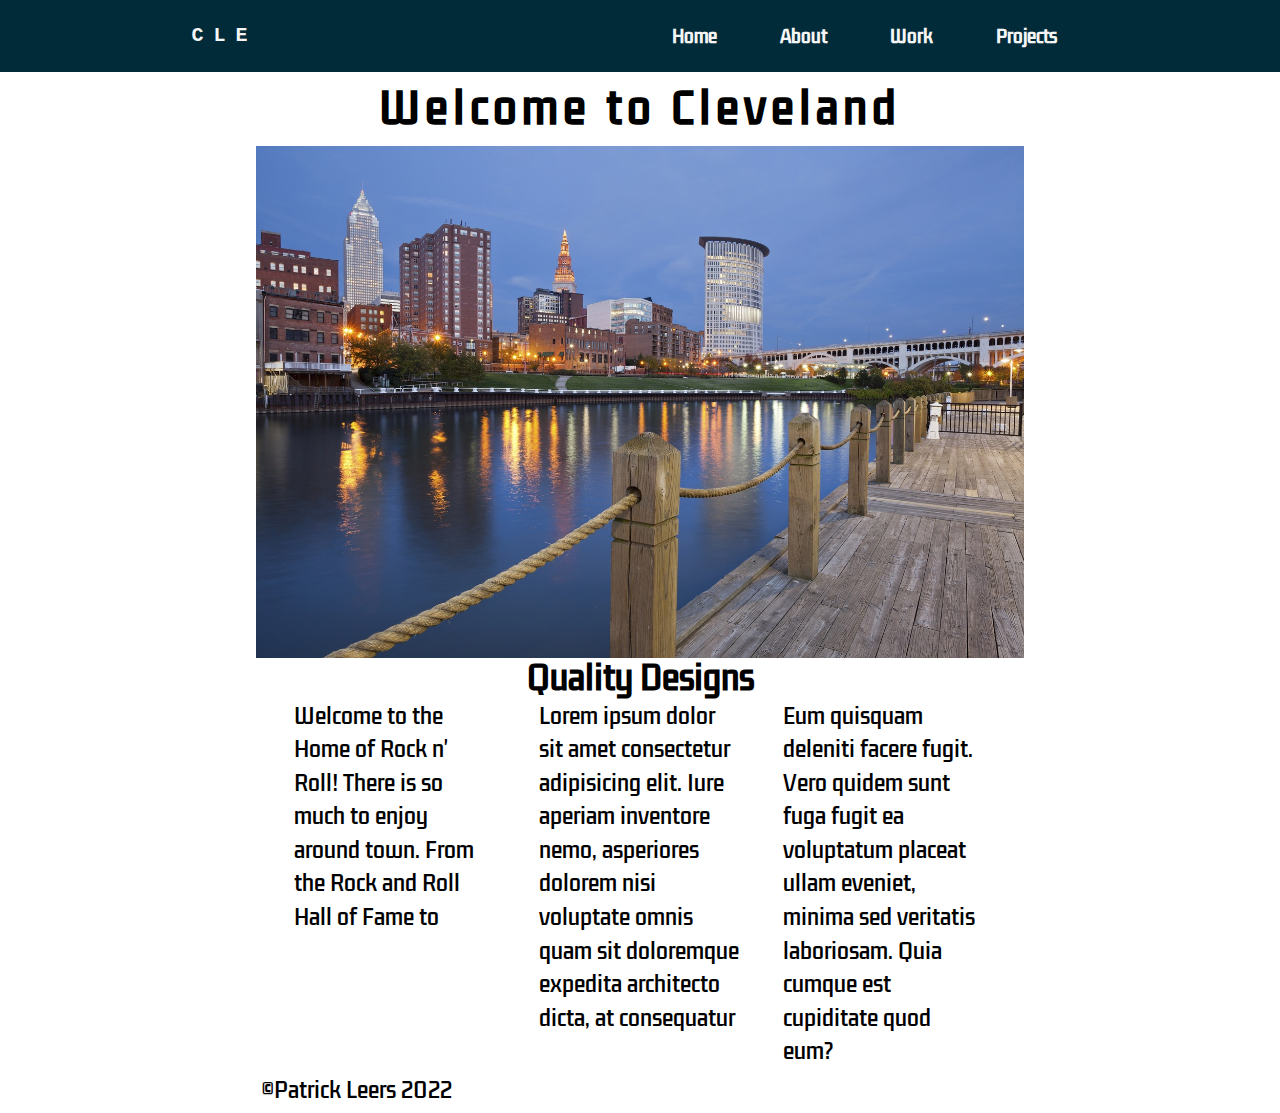
==== index.html @ 3270d094 "Update index.html" ====
<!DOCTYPE html>
<html lang="en">
  <head>
    <meta charset="utf-8" />
    <title>Home</title>
  
    <meta name="viewport" content="width=device-width, initial-scale=1, minimum-scale=1">

    <link rel="stylesheet" href="CSS/main.css" />
    <link rel="stylesheet" href="CSS/grid.css" />
    <link rel="stylesheet" href="CSS/transitions.css" />

    <link rel="preconnect" href="https://fonts.googleapis.com" />
    <link rel="preconnect" href="https://fonts.gstatic.com" crossorigin />
    <link
      href="https://fonts.googleapis.com/css2?family=Kdam+Thmor+Pro&family=Roboto&display=swap"
      rel="stylesheet"
    />
  </head>
  <body class="parent">
    <nav>
      <div class="logo">
        <h4>CLE</h4>
      </div>
      <ul class="nav-links">
        <li>
          <a href="#">Home</a>
        </li>
        <li>
          <a href="#">About</a>
        </li>
        <li>
          <a href="#">Work</a>
        </li>
        <li>
          <a href="#">Projects</a>
        </li>
      </ul>
      <div class="burger">
        <div class="line1"></div>
        <div class="line2"></div>
        <div class="line3"></div>
      </div>
    </nav>

    <div class="main">
      <section>
        <div class="intro">
          <h1 class="head">Welcome to Cleveland</h1>
        </div>

        <div class="img1">
          <img
            src="images/cleveland_ohio_skyline.jpg"
            class="img1"
            alt="cleveland">
        </div>
      </section>
      
      <section>
        <div class="container">
          <h2 class="text-center">Quality Designs</h2>
          <div class="split">
            <div>
              <p>
                Welcome to the Home of Rock n' Roll! There is so much to enjoy
                around town. From the Rock and Roll Hall of Fame to
              </p>
            </div>
            <div>
              <p>
                Lorem ipsum dolor sit amet consectetur adipisicing elit. Iure
                aperiam inventore nemo, asperiores dolorem nisi voluptate omnis
                quam sit doloremque expedita architecto dicta, at consequatur
              </p>
            </div>
            <div>
              <p>
                Eum quisquam deleniti facere fugit. Vero quidem sunt fuga fugit
                ea voluptatum placeat ullam eveniet, minima sed veritatis
                laboriosam. Quia cumque est cupiditate quod eum?
              </p>
            </div>
          </div>
        </div>
        
        <div class="footer">
          &copy;Patrick Leers 2022
        </div>
      </section>
    

    


    <script src="scripts/main.js"></script>
  </body>
</html>
---- CSS/main.css ----
:root {
  --clr-primary-: rgb(87, 64, 171);
  --clr-light-: rgb(144, 127, 205);
  --clr-head-: #022b3a;
  --ff-primary-: "roboto";
  --ff-head-: "Kdam Thmor Pro";
}

*,
*::before,
*::after {
  box-sizing: border-box;
  margin: 0;
  padding: 0;
}

body,
h1,
h2,
h3,
p {
  margin: 0;
  padding: 0;
}
h1,
h2,
h3 {
  line-height: 1;
}
.container {
  margin-inline: auto;
  width: min(90%, 70.5rem);
  align-content: center;
  margin-top: 5px;
}
body {
  font-family: var(--ff-primary-);
  font-size: 1.3125rem;
  line-height: 1.6;
}
.text-center {
  text-align: center;
  margin-bottom: 5px;
}
.nav-links ul {
  list-style-type: none;
  margin: 0;
  padding: 10px 0 0 0;
}
img {
  display: block;
  max-width: 100%;
}
.head {
  letter-spacing: 5px;
}
.nav-links li {
  display: inline;
  margin: 0;
  padding: 0;
  line-height: 0;
  font-family: var(--ff-head-);
}
section {
  padding: 3rem 0s;
}
.intro {
  font-family: var(--ff-head-);
  color: black;
  text-align: center;
  padding: 1rem;
  margin: 0;
}
.burger {
  display: none;
}
.burger div {
  width: 25px;
  height: 3px;
  background-color: whitesmoke;
  margin: 5px;
}
nav {
  display: flex;
  justify-content: space-around;
  align-items: center;
  min-height: 8vh;
  background-color: #022b3a;
  font-family: monospace;
}

.nav-links {
  display: flex;
  justify-content: space-around;
  width: 35%;
  z-index: 1;
}
.nav-links a {
  color: whitesmoke;
  transition: all 450ms ease-in;
  text-decoration: none;
  font-weight: bold;
  font-size: 17px;
}
.logo {
  color: whitesmoke;
  text-transform: uppercase;
  letter-spacing: 10px;
  font-size: 20px;
}
.main {
  padding: 0;
  margin: 0;
  font-family: var(--ff-head-);
  overflow-x: hidden;
}
.img1 {
  margin: 0;
  padding: 0;
  font-family: var(--ff-primary-);
  display: block;
  margin-left: auto;
  margin-right: auto;
}
#lad {
  z-index: 1;
  color: black;
  border: black solid;
}
#rad {
  z-index: 1;
  color: black;
  border: black dashed;
  display: flex;
}
.lside {
  background-color: white;
  margin: 0;
  padding: 0;
  font-family: var(--ff-primary-);
}
.rside {
  background-color: white;
  margin: 0;
  padding: 0;
  font-family: var(--ff-primary-);
}
.footer {
  margin: 5px;
}

.bg-light {
  background-color: var(--clr-head-);
}
.bg-primary {
  background-color: var(--clr-primary-);
}

.split {
  display: flex;
  flex-direction: column;
}
@media (min-width: 40em) {
  .split {
    flex-direction: row;
  }

  .split > * {
    flex-basis: 100%;
  }

  .split > * + * {
    margin-left: 2em;
  }
}

.split > * {
  flex-basis: 100%;
}

.split > * + * {
  margin-left: 2em;
}

.container--narrow {
  max-width: 34rem;
}

@media screen and (max-width: 700px) {
  body {
    overflow-x: hidden;
  }
  .nav-links {
    position: absolute;
    right: 0px;
    height: 92vh;
    top: 8vh;
    display: flex;
    flex-direction: column;
    align-items: center;
    background-color: #022b3a;
    transform: translateX(100%);
    transition: transform 500ms ease-in;
  }
  .nav-links li {
    opacity: 100%;
  }
  .burger {
    display: block;
    cursor: pointer;
  }
}

.nav-active {
  transform: translateX(0%);
}

@keyframes navLinkFade {
  from {
    opacity: 0;
    transform: translateX(50px);
  }
  to {
    opacity: 1;
    transform: translateX(0px);
  }
}
---- CSS/grid.css ----
@media screen and (min-width: 700px) {
  .parent {
    display: grid;
    grid-template-columns: repeat(5, 1fr);
    grid-template-rows: 50px, repeat(5, 1fr);
  }
}
/*If four <grid-line> values are specified, grid-row-start is set to the first value, grid-column-start is set to the second value, grid-row-end is set to the third value, and grid-column-end is set to the fourth value.*/

nav {
  grid-area: 1 / 1 / 2 / 6;
}
.main {
  grid-area: 2 / 2 / 6 / 5;
}
.lside {
  grid-area: 2 / 1 / 6 / 1;
}
.rside {
  grid-area: 2/ 5 / 6 / 5;
}
---- CSS/transitions.css ----
nav ul :hover {
  color: rgb(72, 94, 193);
  transition: all 450ms ease-in;
}
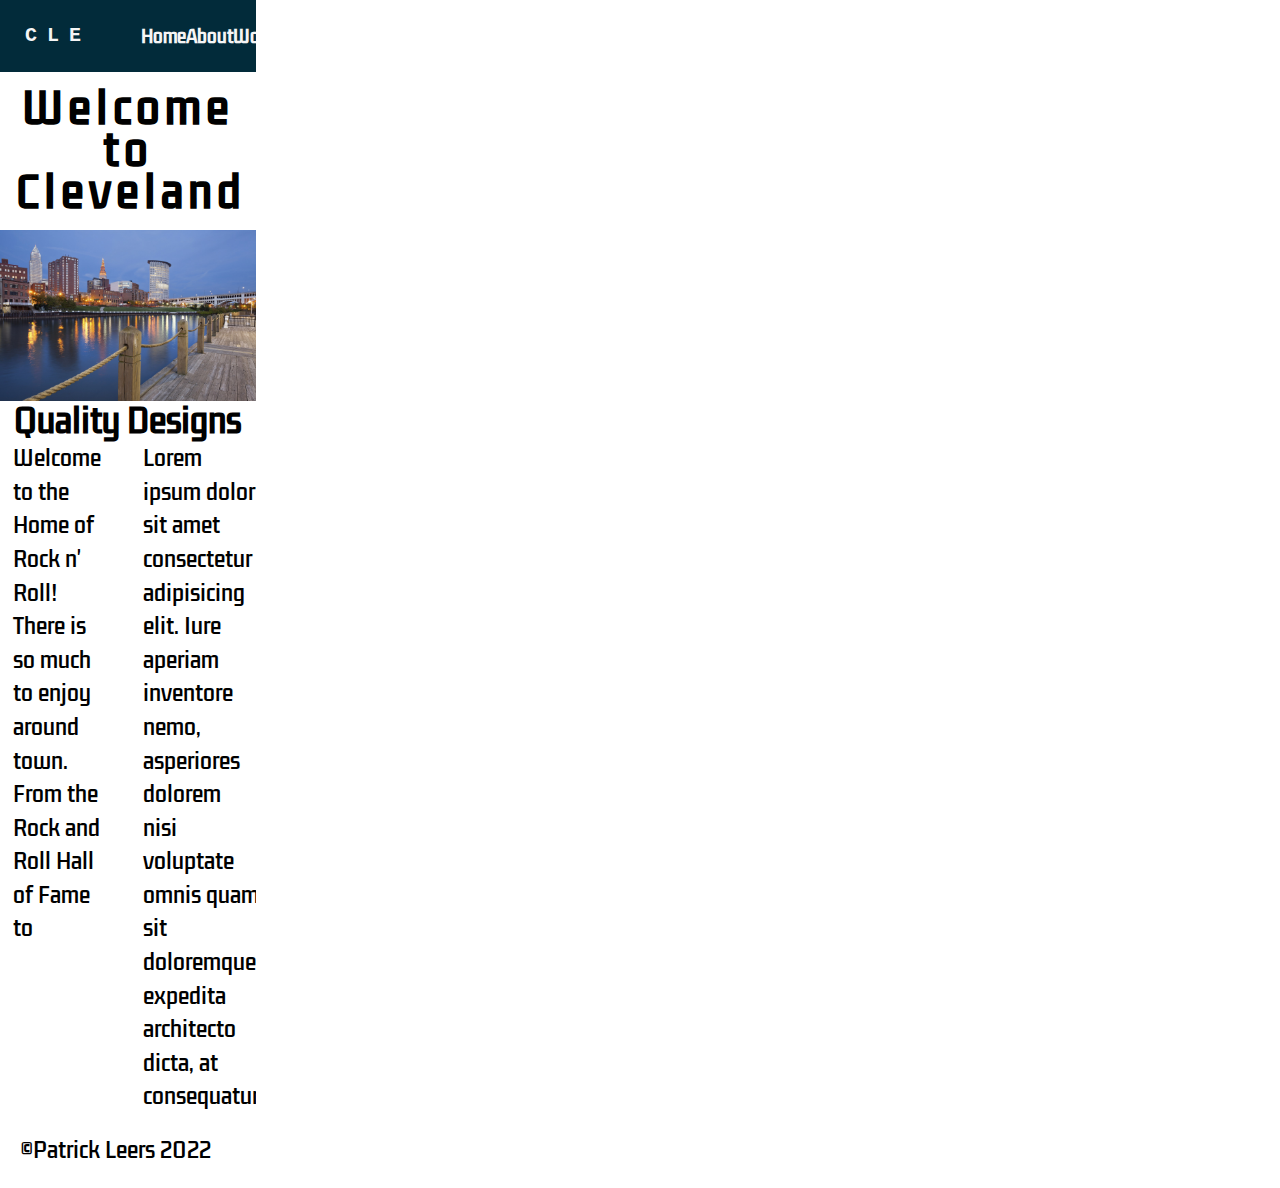
==== commit bfbbeff6: "fix pls" ====
--- a/index.html
+++ b/index.html
@@ -3,8 +3,8 @@
   <head>
     <meta charset="utf-8" />
     <title>Home</title>
-  
-    <meta name="viewport" content="width=device-width, initial-scale=1, minimum-scale=1">
+    <meta name="viewport" content="width=device-width, initial-scale=1" />
+    
 
     <link rel="stylesheet" href="CSS/main.css" />
     <link rel="stylesheet" href="CSS/grid.css" />
@@ -18,9 +18,10 @@
     />
   </head>
   <body class="parent">
+  <div class="wrapper">
     <nav>
       <div class="logo">
-        <h4>CLE</h4>
+        <h4 class="cle">CLE</h4>
       </div>
       <ul class="nav-links">
         <li>
@@ -88,7 +89,7 @@
           &copy;Patrick Leers 2022
         </div>
       </section>
-    
+    </div>
 
     
 
--- a/CSS/main.css
+++ b/CSS/main.css
@@ -13,7 +13,15 @@
   margin: 0;
   padding: 0;
 }
-
+.parent {
+  overflow-x: hidden;
+  position: absolute;
+}
+html,
+body,
+.wrapper {
+  overflow-x: hidden;
+}
 body,
 h1,
 h2,
@@ -146,7 +154,9 @@
   font-family: var(--ff-primary-);
 }
 .footer {
-  margin: 5px;
+  margin: 10px;
+  padding: 10px;
+  display: block;
 }
 
 .bg-light {
--- a/CSS/grid.css
+++ b/CSS/grid.css
@@ -19,3 +19,7 @@
 .rside {
   grid-area: 2/ 5 / 6 / 5;
 }
+.footer {
+  grid-column: 1;
+  grid-row: 5;
+}
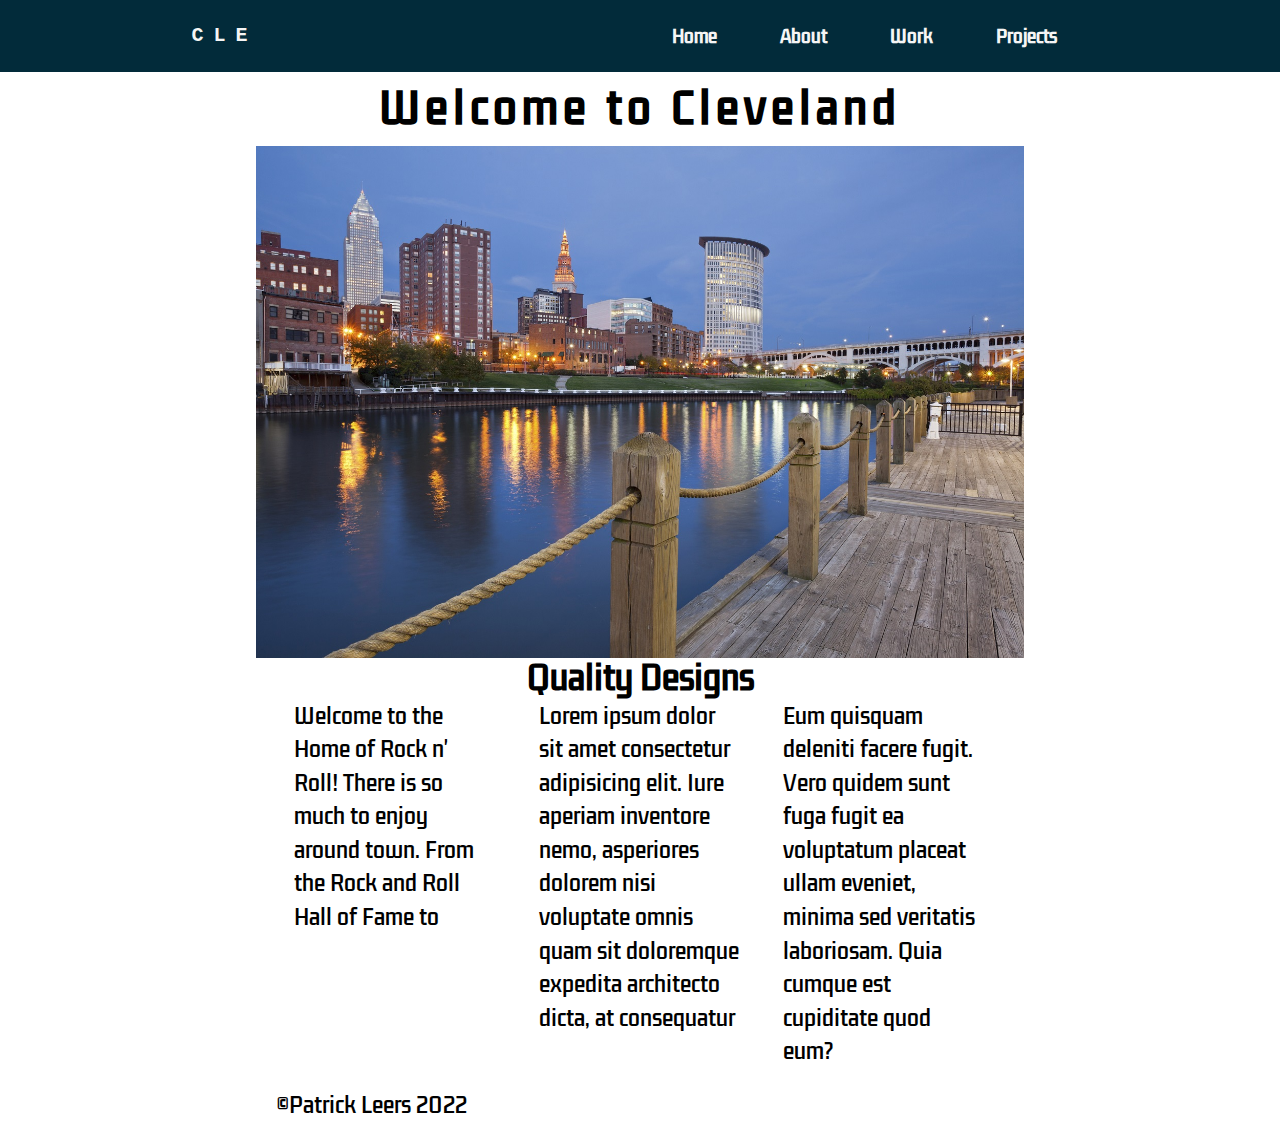
==== commit 46e89e2c: "sa" ====
--- a/index.html
+++ b/index.html
@@ -18,7 +18,6 @@
     />
   </head>
   <body class="parent">
-  <div class="wrapper">
     <nav>
       <div class="logo">
         <h4 class="cle">CLE</h4>
@@ -89,7 +88,6 @@
           &copy;Patrick Leers 2022
         </div>
       </section>
-    </div>
 
     
 
--- a/CSS/main.css
+++ b/CSS/main.css
@@ -15,12 +15,7 @@
 }
 .parent {
   overflow-x: hidden;
-  position: absolute;
-}
-html,
-body,
-.wrapper {
-  overflow-x: hidden;
+  position: relative;
 }
 body,
 h1,
@@ -156,7 +151,6 @@
 .footer {
   margin: 10px;
   padding: 10px;
-  display: block;
 }
 
 .bg-light {
--- a/CSS/grid.css
+++ b/CSS/grid.css
@@ -19,7 +19,3 @@
 .rside {
   grid-area: 2/ 5 / 6 / 5;
 }
-.footer {
-  grid-column: 1;
-  grid-row: 5;
-}
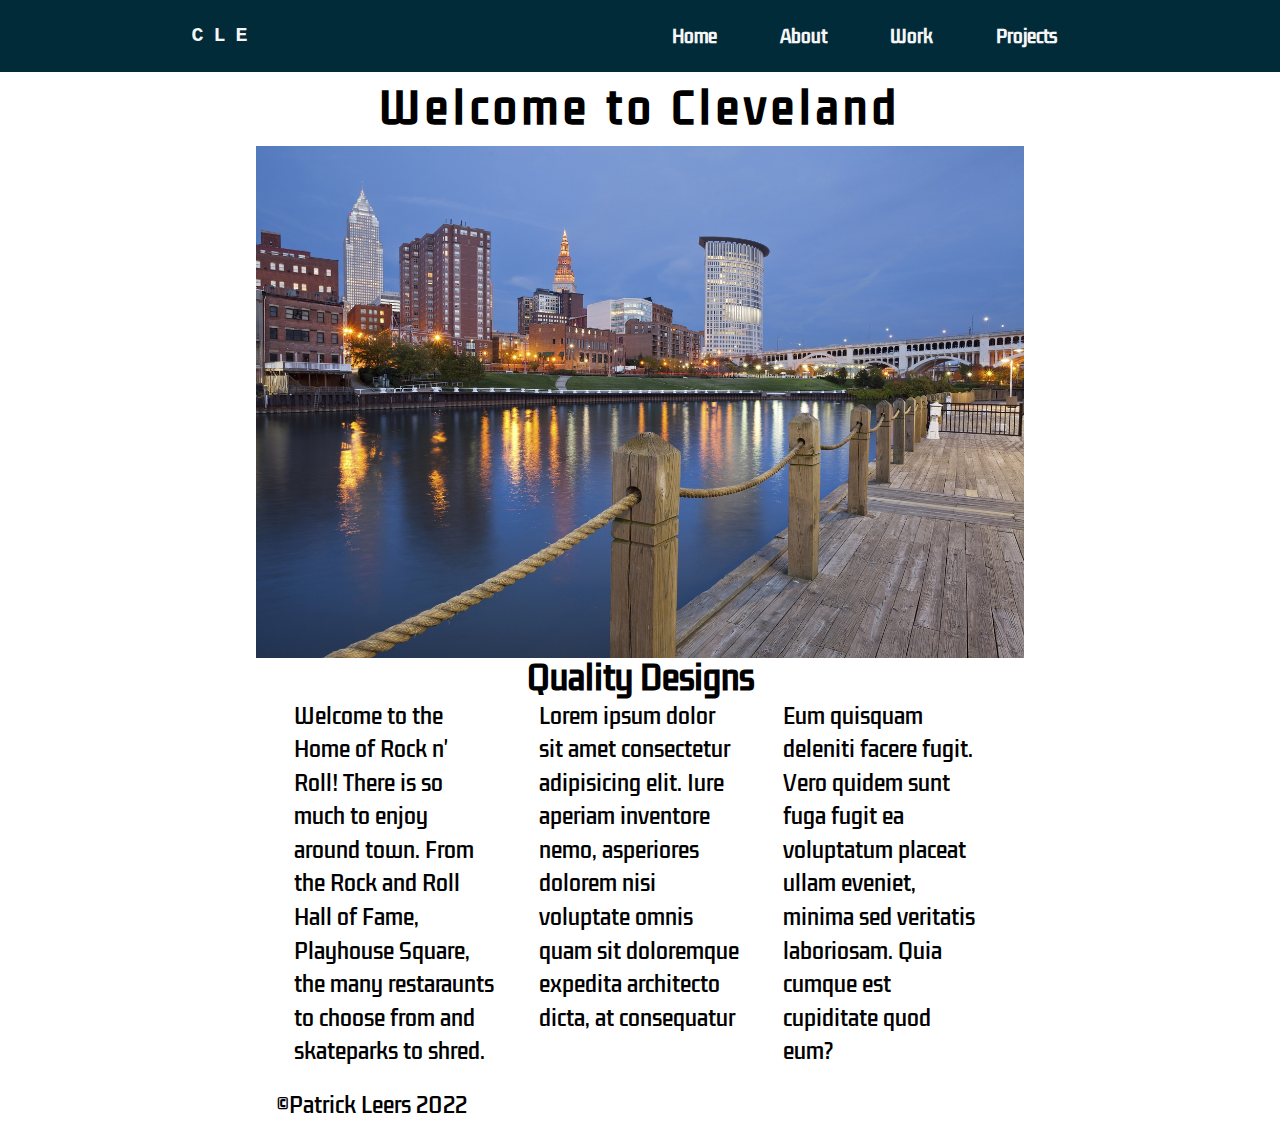
==== commit b503f766: "Update index.html" ====
--- a/index.html
+++ b/index.html
@@ -62,20 +62,20 @@
           <h2 class="text-center">Quality Designs</h2>
           <div class="split">
             <div>
-              <p>
+              <p class="card1">
                 Welcome to the Home of Rock n' Roll! There is so much to enjoy
-                around town. From the Rock and Roll Hall of Fame to
+                around town. From the Rock and Roll Hall of Fame, Playhouse Square, the many restaraunts to choose from and skateparks to shred. 
               </p>
             </div>
             <div>
-              <p>
+              <p class="card2">
                 Lorem ipsum dolor sit amet consectetur adipisicing elit. Iure
                 aperiam inventore nemo, asperiores dolorem nisi voluptate omnis
                 quam sit doloremque expedita architecto dicta, at consequatur
               </p>
             </div>
             <div>
-              <p>
+              <p class="card3">
                 Eum quisquam deleniti facere fugit. Vero quidem sunt fuga fugit
                 ea voluptatum placeat ullam eveniet, minima sed veritatis
                 laboriosam. Quia cumque est cupiditate quod eum?
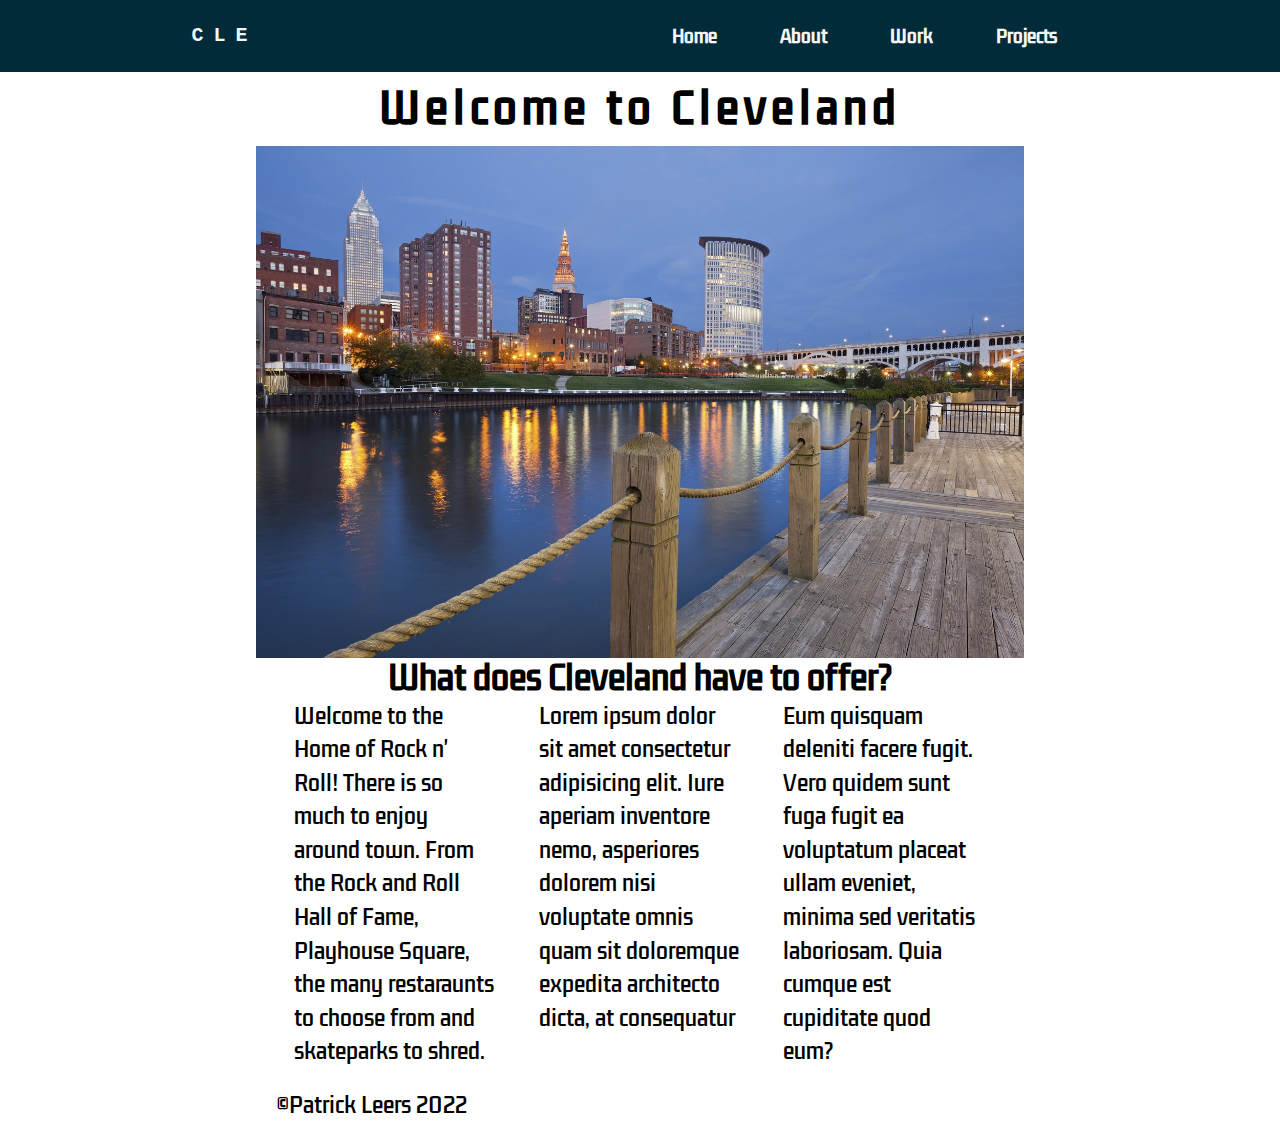
==== commit 8e98cc1d: "33" ====
--- a/index.html
+++ b/index.html
@@ -59,7 +59,7 @@
       
       <section>
         <div class="container">
-          <h2 class="text-center">Quality Designs</h2>
+          <h2 class="text-center">What does Cleveland have to offer?</h2>
           <div class="split">
             <div>
               <p class="card1">
--- a/CSS/main.css
+++ b/CSS/main.css
@@ -16,6 +16,7 @@
 .parent {
   overflow-x: hidden;
   position: relative;
+  touch-action: pan-y pinch-zoom;
 }
 body,
 h1,
@@ -191,7 +192,8 @@
 }
 
 @media screen and (max-width: 700px) {
-  body {
+  body,
+  html {
     overflow-x: hidden;
   }
   .nav-links {
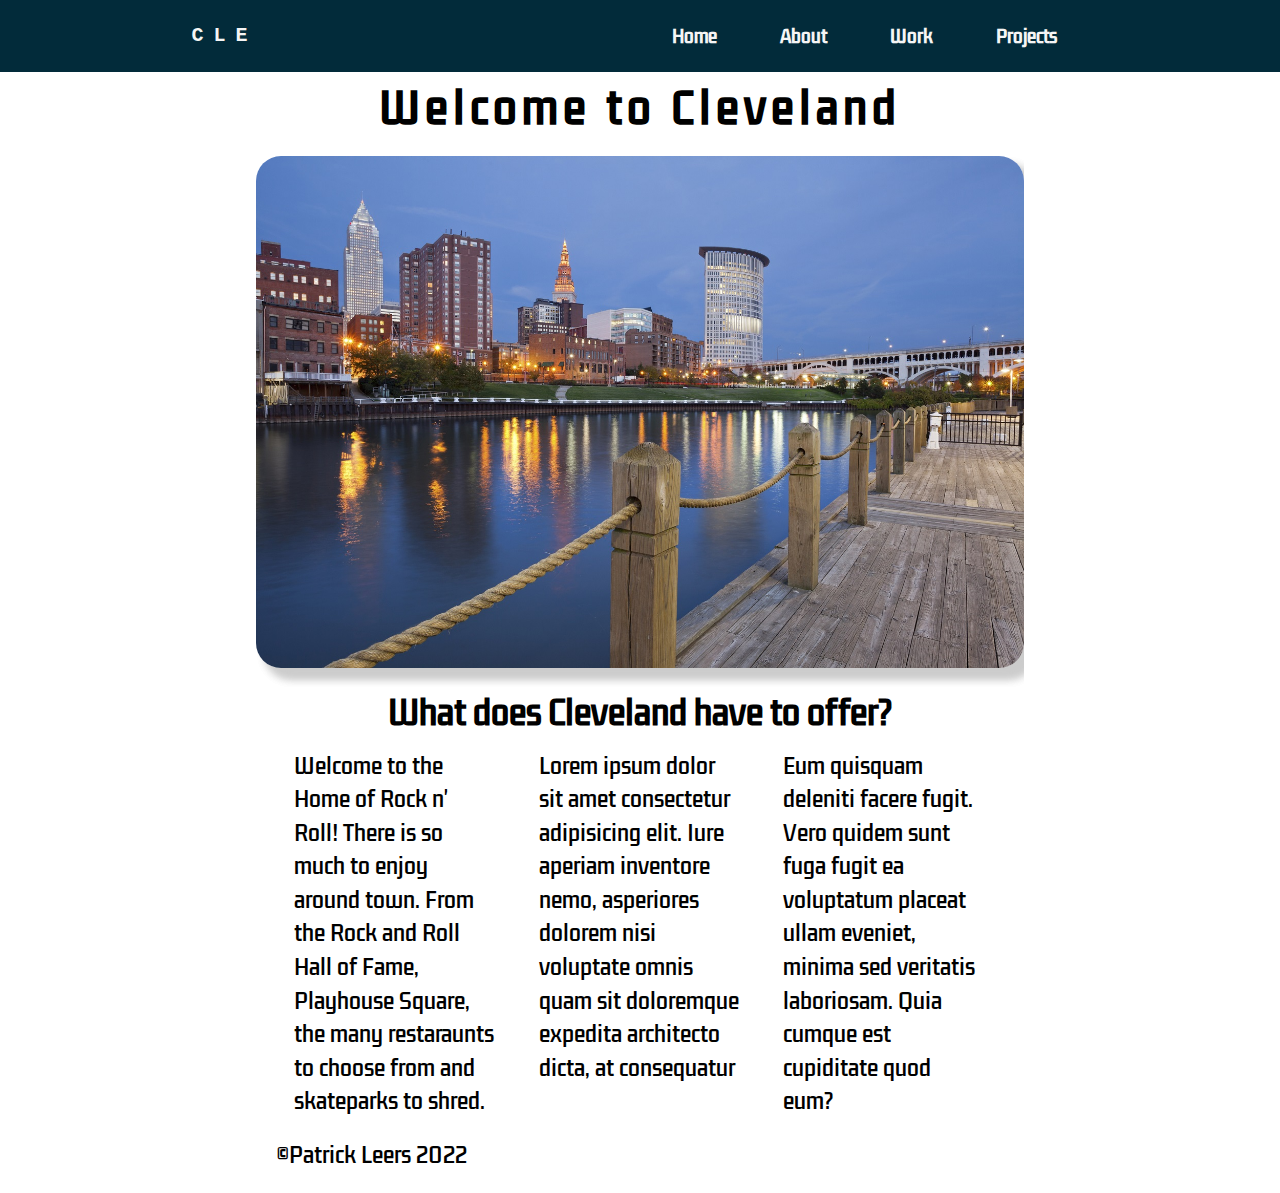
==== commit ce7f09ef: "asd" ====
--- a/index.html
+++ b/index.html
@@ -59,7 +59,7 @@
       
       <section>
         <div class="container">
-          <h2 class="text-center">What does Cleveland have to offer?</h2>
+          <h2 class="text-center, mainhead">What does Cleveland have to offer?</h2>
           <div class="split">
             <div>
               <p class="card1">
--- a/CSS/main.css
+++ b/CSS/main.css
@@ -42,10 +42,7 @@
   font-size: 1.3125rem;
   line-height: 1.6;
 }
-.text-center {
-  text-align: center;
-  margin-bottom: 5px;
-}
+
 .nav-links ul {
   list-style-type: none;
   margin: 0;
@@ -119,17 +116,25 @@
   overflow-x: hidden;
 }
 .img1 {
-  margin: 0;
-  padding: 0;
+  margin: 10px;
+  padding: 0px;
   font-family: var(--ff-primary-);
   display: block;
   margin-left: auto;
   margin-right: auto;
-}
+  box-shadow: 10px 10px 10px #ccc;
+  border-radius: 25px;
+}
+
 #lad {
   z-index: 1;
   color: black;
   border: black solid;
+}
+.mainhead {
+  padding: 10px;
+  margin: 10px;
+  text-align: center;
 }
 #rad {
   z-index: 1;
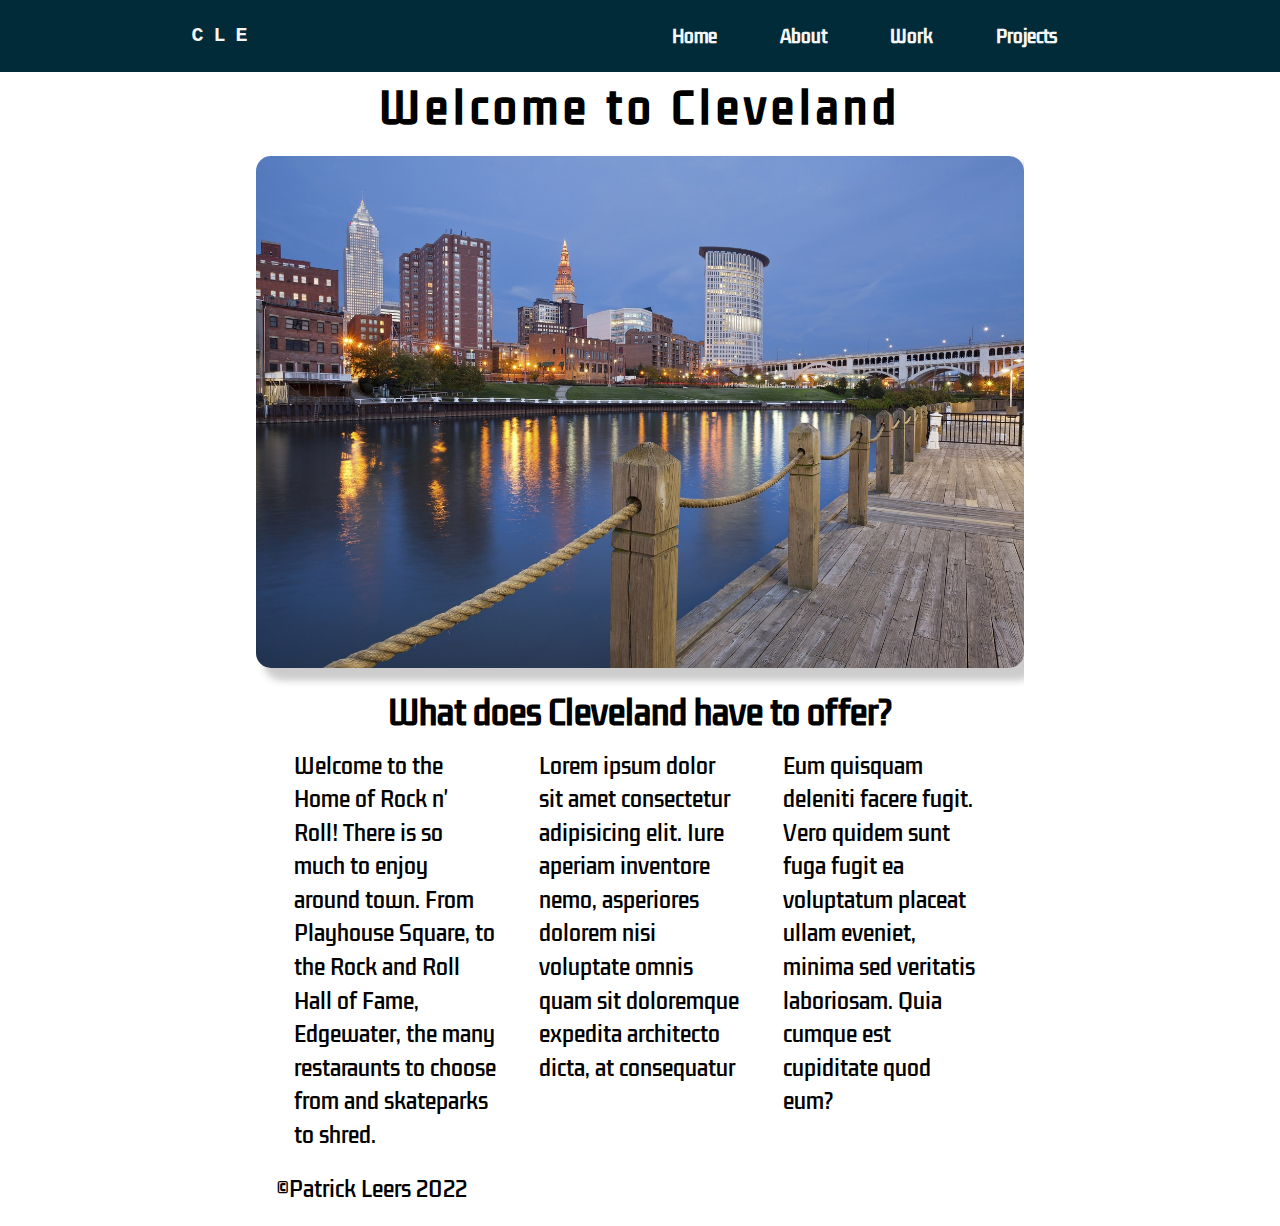
==== commit 0d0d9975: "text updates" ====
--- a/index.html
+++ b/index.html
@@ -24,10 +24,10 @@
       </div>
       <ul class="nav-links">
         <li>
-          <a href="#">Home</a>
+          <a href="/index.html">Home</a>
         </li>
         <li>
-          <a href="#">About</a>
+          <a href="/about.html">About</a>
         </li>
         <li>
           <a href="#">Work</a>
@@ -64,7 +64,7 @@
             <div>
               <p class="card1">
                 Welcome to the Home of Rock n' Roll! There is so much to enjoy
-                around town. From the Rock and Roll Hall of Fame, Playhouse Square, the many restaraunts to choose from and skateparks to shred. 
+                around town. From Playhouse Square, to the Rock and Roll Hall of Fame, Edgewater, the many restaraunts to choose from and skateparks to shred. 
               </p>
             </div>
             <div>
--- a/CSS/main.css
+++ b/CSS/main.css
@@ -123,7 +123,7 @@
   margin-left: auto;
   margin-right: auto;
   box-shadow: 10px 10px 10px #ccc;
-  border-radius: 25px;
+  border-radius: 15px;
 }
 
 #lad {
@@ -220,6 +220,11 @@
     display: block;
     cursor: pointer;
   }
+  .card1,
+  .card2,
+  .card3 {
+    font-size: medium;
+  }
 }
 
 .nav-active {
